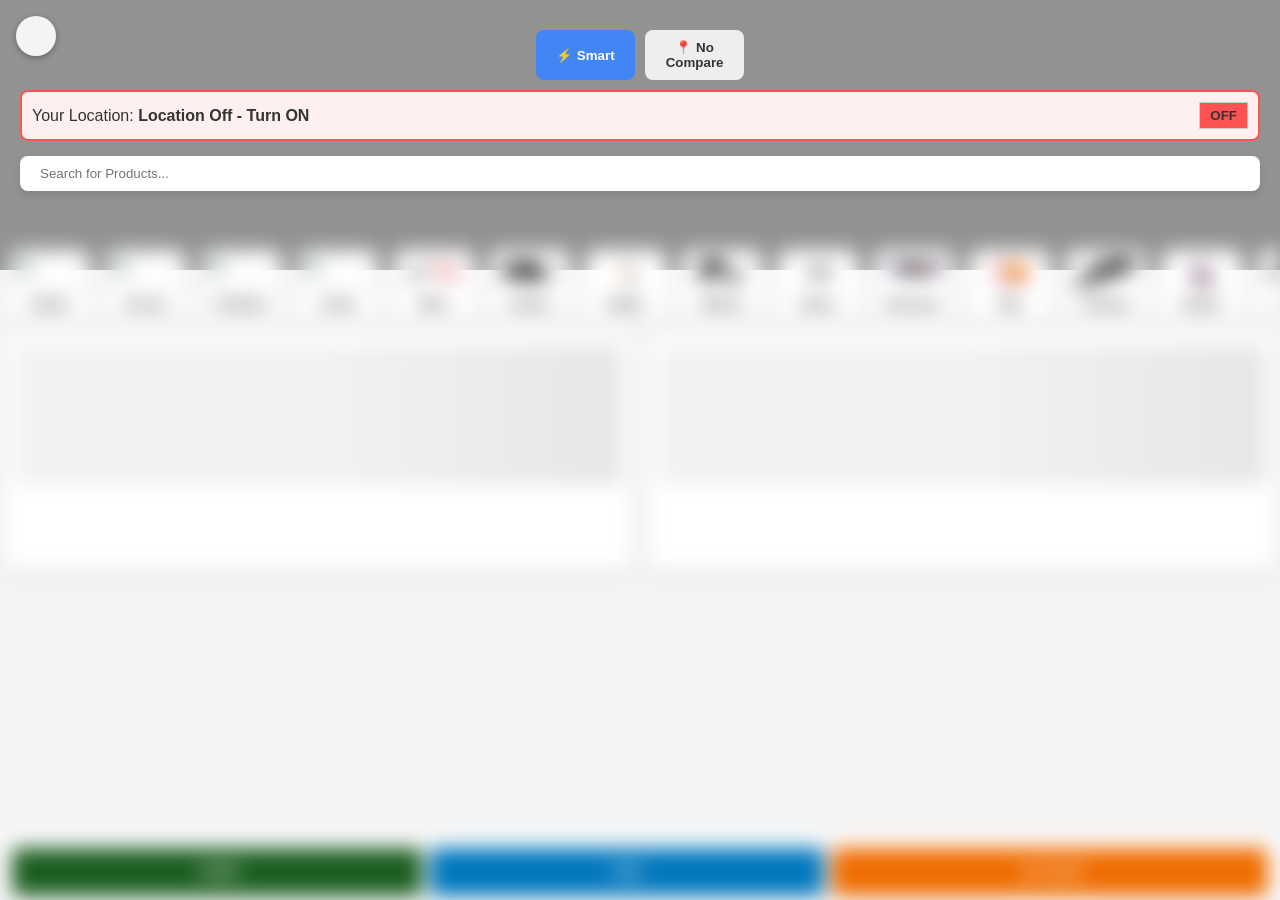
==== index.html @ 57b8e000 "Add files via upload" ====
<!DOCTYPE html>
<html lang="hi">
<head>
    <meta charset="UTF-8">
    <meta name="viewport" content="width=device-width, initial-scale=1.0">
    <title>SASTA STORE</title>
    <link rel="stylesheet" href="https://cdnjs.cloudflare.com/ajax/libs/font-awesome/7.0.1/css/all.min.css" integrity="sha512-2SwdPD6INVrV/lHTZbO2nodKhrnDdJK9/kg2XD1r9uGqPo1cUbujc+IYdlYdEErWNu69gVcYgdxlmVmzTWnetw==" crossorigin="anonymous" referrerpolicy="no-referrer" />
    <link rel="stylesheet" href="style.css">



  
</head>

<body>

  
    <header class="top-header">

      <button id="hamburger-menu-btn" onclick="toggleSettingMenu()" style="position:absolute; top:1rem; left:1rem; z-index:20; background:rgba(255,255,255,0.9); border:none; width:2.5rem; height:2.5rem; border-radius:50%; font-size:1.2rem; color:#333; box-shadow:0 0.125rem 0.375rem rgba(0,0,0,0.3);">
        <i class="fas fa-bars"></i>
      </button>

      <div id="setting-overlay" onclick="toggleSettingMenu()" style="display:none; position:fixed; top:0; left:0; width:100%; height:100%; background:rgba(0,0,0,0.5); z-index:10002;"></div>

      <div id="setting-drawer" style="display:none; position:fixed; top:0; left:0; width:78%; max-width:320px; height:100%; background:#fff; z-index:10003; box-shadow:2px 0 10px rgba(0,0,0,0.2); overflow-y:auto;">
          <div style="display:flex; justify-content:space-between; align-items:center; padding:1.2rem; border-bottom:1px solid #eee;">
              <span style="font-weight:bold; font-size:1.1rem;">ℹ️ जानकारी / Legal</span>
              <i class="fas fa-times" onclick="toggleSettingMenu()" style="font-size:1.2rem; cursor:pointer; color:#555;"></i>
          </div>
          <button class="menu-item" onclick="location.href='privacy.html'" style="width:100%; text-align:left; padding:1rem 1.2rem; border:none; background:none; border-bottom:1px solid #eee; display:flex; justify-content:space-between; align-items:center;">
              <span><i class="fas fa-shield-alt"></i> Privacy Policy</span>
              <i class="fas fa-chevron-right"></i>
          </button>
          <button class="menu-item" onclick="location.href='terms.html'" style="width:100%; text-align:left; padding:1rem 1.2rem; border:none; background:none; border-bottom:1px solid #eee; display:flex; justify-content:space-between; align-items:center;">
              <span><i class="fas fa-file-contract"></i> Terms & Conditions</span>
              <i class="fas fa-chevron-right"></i>
          </button>
          <button class="menu-item" onclick="location.href='refund.html'" style="width:100%; text-align:left; padding:1rem 1.2rem; border:none; background:none; border-bottom:1px solid #eee; display:flex; justify-content:space-between; align-items:center;">
              <span><i class="fas fa-undo-alt"></i> Refund Policy</span>
              <i class="fas fa-chevron-right"></i>
          </button>
          <button class="menu-item" onclick="location.href='contact.html'" style="width:100%; text-align:left; padding:1rem 1.2rem; border:none; background:none; display:flex; justify-content:space-between; align-items:center;">
              <span><i class="fas fa-envelope"></i> Contact Us</span>
              <i class="fas fa-chevron-right"></i>
          </button>
      </div>
        

      <div style="display:flex; gap:0.626rem; margin:0.625rem 0;">
    <button id="smartBtn" onclick="setSortMode('smart')" style="flex:1; padding:0.625rem; background:#4285f4; color:#fff; border:none; border-radius:0.5rem; font-weight:bold;">⚡ Smart</button>
    <button id="nearBtn" onclick="setSortMode('near')" style="flex:1; padding:0.625rem; background:#eee; color:#333; border:none; border-radius:0.5rem; font-weight:bold;">📍 No Compare</button>
      </div>

        <div class="location-bar">
            <div class="loc-left">
                <i class=""></i> <span class="loc-text">Your Location: <b>Janakpuri, Delhi</b></span>
            </div>
            <button class="change-btn">on</button>
        </div>

      

       <div class="search-container" id="search-box">
    
    <input type="text" id="input-khoj" placeholder="Search for Products..." onfocus="pardaOn()">
    <button class="list-btn" onclick="listKhulegi()"><i class="fa-solid fa-list-check"></i></button>
</div>

<div id="safed-parda" style="display:none;">
    <button onclick="pardaOff()" style="margin:0.625rem; border:none; background:none; font-size:1.25rem;"><i class="fa-solid fa-arrow-left"></i> Back</button>
    <div style="padding:20px; color:#888;"></div>
</div>

    </header>

  
<section class="categories">
    <div class="category-item" onclick="sortProductsByCategory('Sweets')">
        <div class="icon-box"><img src="sweet.jpg" style="width: 100%;"></div> <span>Sweets</span>
    </div>
    
    <div class="category-item" onclick="sortProductsByCategory('Grocery')">
        <div class="icon-box"><img src="grocery.jpg" style="width: 100%;"></div> <span>Grocery</span>
    </div>
    
    <div class="category-item" onclick="sortProductsByCategory('Fertilizers')">
        <div class="icon-box"><img src="fertilizers.jpg" style="width: 100%;"></div> <span>Fertilizers</span>
    </div>
    
    <div class="category-item" onclick="sortProductsByCategory('Cycles')">
        <div class="icon-box"><img src="cycles.jpg" style="width: 100%;"></div> <span>Cycles</span>
    </div>
    
    <div class="category-item" onclick="sortProductsByCategory('Bikes')">
        <div class="icon-box"><img src="Bike.jpg" style="width: 100%;"></div> <span>Bikes</span>
    </div>
    
    <div class="category-item" onclick="sortProductsByCategory('Fashion')">
        <div class="icon-box"><img src="Fashion.jpg" style="width: 100%;"></div> <span>Fashion</span>
    </div>
    
    <div class="category-item" onclick="sortProductsByCategory('Mobile')">
        <div class="icon-box"><img src="Mobile.jpg" style="width: 100%;"></div> <span>Mobile</span>
    </div>
    
    <div class="category-item" onclick="sortProductsByCategory('Medical')">
        <div class="icon-box"><img src="Medical.jpg" style="width: 100%;"></div> <span>Medical</span>
    </div>
    
    <div class="category-item" onclick="sortProductsByCategory('Books')">
        <div class="icon-box"><img src="Book.jpg" style="width: 100%;"></div> <span>Books</span>
    </div>
    
    <div class="category-item" onclick="sortProductsByCategory('Electronic')">
        <div class="icon-box"><img src="Electronic.jpg" style="width: 100%;"></div> <span>Electronic</span>
    </div>

  <div class="category-item" onclick="sortProductsByCategory('Bag')">
        <div class="icon-box"><img src="Bag.jpg" style="width: 100%;"></div> <span>Bag</span>
  </div>

  <div class="category-item" onclick="sortProductsByCategory('Footwear')">
        <div class="icon-box"><img src="Footwear.jpg" style="width: 100%;"></div> <span>Footwear</span>
  </div>

  <div class="category-item" onclick="sortProductsByCategory('Beauty')">
        <div class="icon-box"><img src="Beauty.jpg" style="width: 100%;"></div> <span>Beauty</span>
  </div>

  <div class="category-item" onclick="sortProductsByCategory('Vehicles')">
        <div class="icon-box"><img src="Vehicle.jpg" style="width: 100%;"></div> <span>Vehicles</span>
  </div>

  <div class="category-item" onclick="sortProductsByCategory('Plumbing')">
        <div class="icon-box"><img src="Plumbing.jpg" style="width: 100%;"></div> <span>Plumbing</span>
  </div>
</section>
  


<section class="product-list">
    <div class="product-card skeleton-card">
        <div class="skeleton-img"></div>
        <div class="product-info">
            <div class="skeleton-text skeleton-title"></div>
            <div class="skeleton-text skeleton-price"></div>
            <div class="skeleton-text skeleton-store"></div>
        </div>
    </div>
    <div class="product-card skeleton-card">
        <div class="skeleton-img"></div>
        <div class="product-info">
            <div class="skeleton-text skeleton-title"></div>
            <div class="skeleton-text skeleton-price"></div>
            <div class="skeleton-text skeleton-store"></div>
        </div>
    </div>
</section>

  


    <footer class="bottom-nav">
        <button class="nav-btn compare" id="home-btn">
            <i class=""></i> HOME 
        </button>
        <button class="nav-btn add-btn" onclick="openAddProductPage()">ADD</button>

        <button class="nav-btn call" id="account-btn">
            <i class=""></i> ACCOUNT 
        </button>
        
    </footer>
    <script src="https://www.gstatic.com/firebasejs/8.10.1/firebase-app.js"></script>
<script src="https://www.gstatic.com/firebasejs/8.10.1/firebase-auth.js"></script>
<script src="https://www.gstatic.com/firebasejs/8.10.1/firebase-database.js"></script>
<script src="database.js"></script>
<script src="profiledata.js"></script>

<script>


  
  // 2. फ़ायरबेस का असली चेक
  firebase.auth().onAuthStateChanged((user) => {
    if (!user) {
      // अगर यूज़र लॉग इन नहीं है, तो सीधे लॉगिन पेज पर भेज दो
     //  window.location.href = "singing.html";
    } else {
      // अगर लॉग इन हो गया है, तो कंसोल में उसका ईमेल प्रिंट करो (चेक करने के लिए)
      console.log("भाई लॉग इन हो गया!", user.email);
      
      // आप चाहो तो यहाँ 'Your Location' या किसी और जगह यूज़र का नाम भी दिखा सकते हो
      // उदाहरण के लिए: 
      // document.querySelector('.loc-text').innerHTML = `Welcome, <b>${user.displayName || 'User'}</b>`;
    }
  });
</script>





<script src="script.js"></script>
<script src="location.js"></script>
<script src="algocategory.js"></script>
  <script src="storestatus.js"></script>
<script src="customer.js"></script>

<div id="page-overlay" style="display:none; position:fixed; top:0; left:0; width:100%; height:100%; background:#fff; z-index:9999; overflow-y:auto; -webkit-overflow-scrolling:touch;">
</div>

<script>
// Page navigate karte waqt scroll position save karo
window.addEventListener('beforeunload', () => {
    sessionStorage.setItem('scrollPos', window.scrollY);
});

// Wapas aane par scroll position restore karo  
window.addEventListener('pageshow', () => {
    const pos = sessionStorage.getItem('scrollPos');
    if(pos) {
        setTimeout(() => {
            window.scrollTo(0, parseInt(pos));
            sessionStorage.removeItem('scrollPos');
        }, 100);
    }
});
</script>

  <script>
function toggleSettingMenu() {
    const drawer = document.getElementById('setting-drawer');
    const overlay = document.getElementById('setting-overlay');
    const isOpen = drawer.style.display === 'block';
    drawer.style.display = isOpen ? 'none' : 'block';
    overlay.style.display = isOpen ? 'none' : 'block';
}
  </script>

</body>
</html>
---- style.css ----
/* 1. Basic Settings */
* {
    margin: 0;
    padding: 0;
    box-sizing: border-box;
    font-family: 'Arial', sans-serif;
}

body {
    background-color: #f4f4f4;
}

/* 2. Header Section with Background Image */
.top-header {
    width: 100%;
    height: 30vh; /* मोबाइल स्क्रीन के हिसाब से ऑटो सेट */
    background-image: linear-gradient(rgba(0,0,0,0.4), rgba(0,0,0,0.4)), url("img.png");
    background-size: cover;
    background-position: center;
    padding: 1.25rem;
    display: flex;
    flex-direction: column;
    align-items: center;
    color: white;
}



.main-logo {
    font-size: 2.5rem;
    font-weight: bold;
    color: #FFD700; /* गोल्डन पीला रंग */
    text-shadow: 0.125rem 0.125rem .25rem rgba(0,0,0,0.5);
}

.tagline {
    font-size: 1rem;
    margin-bottom: 1.25rem;
}


/* 3. Location Bar Style */
.location-bar {
    background: white;
    width: 100%;
    border-radius: 0.5rem;
    padding: 0.625rem;
    display: flex;
    justify-content: space-between;
    align-items: center;
    color: #333;
    margin-bottom: 0.9375rem;
}
.log-text{:#333;}
.change-btn {
    background: none;
    border: 0.062rem solid #ccc;
    color: #333;
    padding: 0.3125rem 0.625rem;
    font-weight: bold;
    cursor: pointer;
}
/* --- Sasta Store Location & Blur System --- */

/* जब लोकेशन बंद हो तो स्क्रीन धुंधली करने के लिए */
.app-blur {
    filter: blur(0.625rem); /* धुंधलापन की ताक़त */
    pointer-events: none; /* पीछे क्लिक न हो पाए */
    transition: filter 0.5s ease;
}

/* लोकेशन बार हमेशा साफ़ और ऊपर दिखेगा */
.location-bar {
    position: relative;
    z-index: 10001; /* सबसे ऊपर */
    transition: all 0.5s ease;
}

/* लोकेशन हाईलाइट एनीमेशन */
@keyframes locationPulse {
    0% { box-shadow: 0 0 0 0 rgba(255, 82, 82, 0.4); transform: scale(1); }
    50% { box-shadow: 0 0 0 1rem rgba(255, 82, 82, 0); transform: scale(1.02); }
    100% { box-shadow: 0 0 0 0 rgba(255, 82, 82, 0); transform: scale(1); }
}


/* 4. Search Bar Style */
.search-container {
    background: white;
    width: 100%;
    border-radius: 0.5rem;
    display: flex;
    align-items: center;
    position:sticky;
    top: 0;
    z-index: 1000;
    padding: 0.625rem;
    box-shadow: 0 0.25rem 0.5rem rgba(0,0,0,0.1);
}

.search-container i {
    position: absolute;
    right: 0.5rem; /* आइकॉन को थोड़ा दाएं खिसकाने के लिए */
    font-size:1.3rem;
    color: #888; /* आइकॉन का रंग हल्का ग्रे */
    
}

.search-container input {
    padding-right: 2.17rem; /* ताकि टेक्स्ट आइकॉन के ऊपर न चढ़े */
    width: 100%;
}

.search-container input {
    border: none;
    outline: none;
    flex: 1;
    padding-left: 0.625rem;
}

.filter-icon {
    border: none;
    padding: 0.5rem;
    border-radius: 0.312rem;
    color: black;
}

/* 5. Categories Grid */
/* कैटेगरी बार का नया स्क्रॉलिंग स्टाइल */
.categories {
    display: flex; /* ग्रिड को फ्लेक्स बनाया */
    overflow-x: auto; /* यह जादू है: ऑटो-स्क्रॉल चालू */
    padding: 0.625rem;
    gap: 1rem; /* आइटम के बीच जगह */
    margin-top: -1.875rem; 
    white-space: nowrap; /* एक लाइन में रखने के लिए */
    -webkit-overflow-scrolling: touch; /* मोबाइल पर स्मूथ स्क्रॉल के लिए */
}

/* स्क्रॉल बार छुपाने के लिए */
.categories::-webkit-scrollbar {
    display: none;
}

.category-item {
    flex: 0 0 auto; /* बहुत जरूरी: आइटम को सिकुड़ने से रोकेगा */
    width: 5rem; /* फिक्स चौड़ाई */
    height: 4.374rem; /* फिक्स ऊँचाई */
    background: white;
    padding: 0.312rem;
    border-radius: 0.625rem;
    text-align: center;
    font-size: 0.7rem;
    box-shadow: 0 0.125rem 0.312rem rgba(0,0,0,0.1);
    font-weight: bold;
}

.icon-box {
    font-size: 1.5rem;
    margin-bottom: 0.312rem;
    color: #e67e22;
}
.icon-box img {
    height: 2rem; /* आप वैल्यू कम ज़्यादा कर सकते हैं, जैसे 2rem or 4rem */
    width: auto; /* इससे फ़ोटो का अनुपात बना रहेगा */
}
/* लिस्ट का कंटेनर */
.product-list {
    display: grid;
    grid-template-columns:repeat(2,1fr) ;
    gap: 0.75rem;
    padding: .1rem;
}



/* मुख्य कार्ड स्टाइल (Flexbox का जादू यहाँ है) */
.product-card {
    display: grid; /* इससे फोटो और टेक्स्ट अगल-बगल आएंगे */
    background: #fff;
    border-radius: 0.625rem;
    padding: 0.5rem;
    box-shadow: 0 0.125rem 0.5rem rgba(0,0,0,0.1);
    align-items: center;
    justify-content: center;
    border: 0.062rem solid #eee;
}

/* हेडर स्टाइल */
.sasta-header {
    display: flex;
    align-items: center;
    padding: 0.8rem 1.2rem;
    border-bottom: 0.062rem solid #f0f0f0;
}

.back-circle {
    width: 2.5rem;
    height: 2.5rem;
    border-radius: 50%;
    border: 0.062rem solid #ccc;
    background: white;
    font-size: 1.2rem;
}

.sasta-logo {
    flex: 1;
    text-align: center;
    color: #e61e2b; /* SASTA STORE RED */
    font-size: 2.4rem;
    font-weight: 900;
    margin: 0;
}

/* बॉडी स्टाइल */
.sasta-body {
    flex: 1;
    padding: 2rem;
}

.watt-text {
    font-size: 3.5rem;
    font-weight: 900;
    color: #000;
    margin-bottom: 1rem;
}

#user-msg {
    width: 100%;
    height: 60%;
    border: none;
    outline: none;
    font-size: 1.4rem;
    resize: none;
}

/* सेंड पट्टी (Footer) */
.sasta-footer {
    padding: 1rem;
    background: #f1f3f9;
}

.footer-box {
    background: white;
    padding: 0.8rem 1.2rem;
    border-radius: 0.5rem;
    border: 0.062rem solid #ddd;
    display: flex;
    justify-content: space-between;
    align-items: center;
}

.footer-txt {
    font-size: 1.5rem;
    font-weight: bold;
    color: #000;
}


/* फोटो की सेटिंग (Left Side) */
.product-card img {
    width: 5.312rem;
    height: 4rem;
    object-fit: cover;
    border-radius: 0.5rem;
      /* margin-right: 0.937rem; /* फोटो और नाम के बीच की दूरी */
}

/* टेक्स्ट की सेटिंग (Right Side) */
.product-info {
    display: flex;
    flex-direction: column;
    flex: 1; /* बची हुई पूरी जगह यह लेगा */
}

.product-name {
    font-size: 1rem;
    font-weight: bold;
    margin: 0;
    color: #333;
}

.product-price {
    font-size: 0.937rem;
    color: #d35400;
    font-weight: 600;
    margin: 0.25rem 0;
}

.store-name {
    font-size: 0.8155rem;
    color: #777;
}

.distance {
    font-size: 0.75rem;
    color: #27ae60;
    margin-bottom: 0.5rem;
}

/* ब्लैक मैप बटन */
.map-btn {
    background: #3477eb;
    color: #fff;
    text-decoration: none;
    padding: 0.375rem 0.937rem;
    border-radius: 0.312rem;
    font-size: 0.75rem;
    width: fit-content;
    text-align: center;
}



/* 7. Bottom Navigation */
.bottom-nav {
    position: fixed;
    justify-content: space-between;
    bottom: 0;
    height: 4rem;
    width: 100%;
    display: flex;
    padding: 0.625rem;
    gap: 0.312rem;
    background: white;
}

.nav-btn {
    flex-grow: 1;
    border: none;
    padding: 1.5rem;
    border-radius: 0.312rem;
    color: white;
    font-weight: bold;
    display: flex;
    align-items: center;
    justify-content: center;
    gap: 0.312rem;
    margin: 0.1rem;
}

.compare { background: #1b5e20; }
.map { background: #0277bd; }
.call { background: #ef6c00; }

/* लिस्ट बटन की स्टाइल */
.list-btn {
    border: none;
    background: #f1f1f1;
    padding: 0.5rwm;
    border-radius: 0.312rem;
    color: #6c5ce7;
    margin-left: 0.312rem;
    cursor: pointer;
}

/* सफेद पर्दे की स्टाइल */
#safed-parda {
    position: fixed;
    top: 0;
    left: 0;
    width: 100%;
    height: 100%;
    background: white;
    z-index: 9999; /* सबसे ऊपर */
}
/* होम पेज के ADD बटन का रंग पक्का करने के लिए */
.nav-btn.add-btn, .nav-btn.active-blue {
    background-color: #0277bd !important; /* नीला रंग */
    color: white !important;
    border: none;
    font-weight: bold;
}

/* बटन दबाने पर थोड़ा गहरा हो जाए */
.nav-btn.add-btn:active {
    background-color: #0277bd !important;
}

/* ==========================================
   ✨ सस्ता स्टोर स्पेशल लोडिंग स्केलेटन स्टाइल 
   ========================================== */

/* १. स्केलेटन वाले कार्ड का बाहरी हिस्सा */
.skeleton-card {
    background: #ffffff !important;
    border: 0.062rem solid #e0e0e0;
    border-radius: 0.5rem;
    padding: 0.75rem;
    box-sizing: border-box;
    display: flex;
    flex-direction: column;
    gap: 0.625rem;
}

/* २. फोटो की जगह जो खाली बॉक्स चमकेगा */
.skeleton-img {
    width: 100%;
    height: 8.75rem;
    background: linear-gradient(90deg, #f2f2f2 25%, #e6e6e6 50%, #f2f2f2 75%);
    background-size: 200% 100%;
    animation: sastaShimmer 1.5s infinite linear;
    border-radius: 0.375rem;
}

/* ३. टेक्स्ट (नाम, दाम) की जगह चमकने वाली पट्टियां */
.skeleton-text {
    background: linear-gradient(90deg, #f2f2f2 25%, #e6e6e6 50%, #f2f2f2 75%);
    background-size: 200% 100%;
    animation: sastaShimmer 1.5s infinite linear;
    border-radius: 0.25rem;
}

/* ४. नाम, प्राइस और दुकान के लिए अलग-अलग साइज */
.skeleton-title { 
    width: 85%; 
    height: 1rem; 
    margin-top: 0.5rem; 
}

.skeleton-price { 
    width: 45%; 
    height: 0.875rem; 
    margin-top: 0.375rem;
}

.skeleton-store { 
    width: 65%; 
    height: 0.75rem; 
    margin-top: 0.375rem;
}

/* ५. फ्लिपकार्ट जैसी चमक (Animation) पैदा करने का लॉजिक */
@keyframes sastaShimmer {
    0% {
        background-position: -200% 0;
    }
    100% {
        background-position: 200% 0;
    }
}
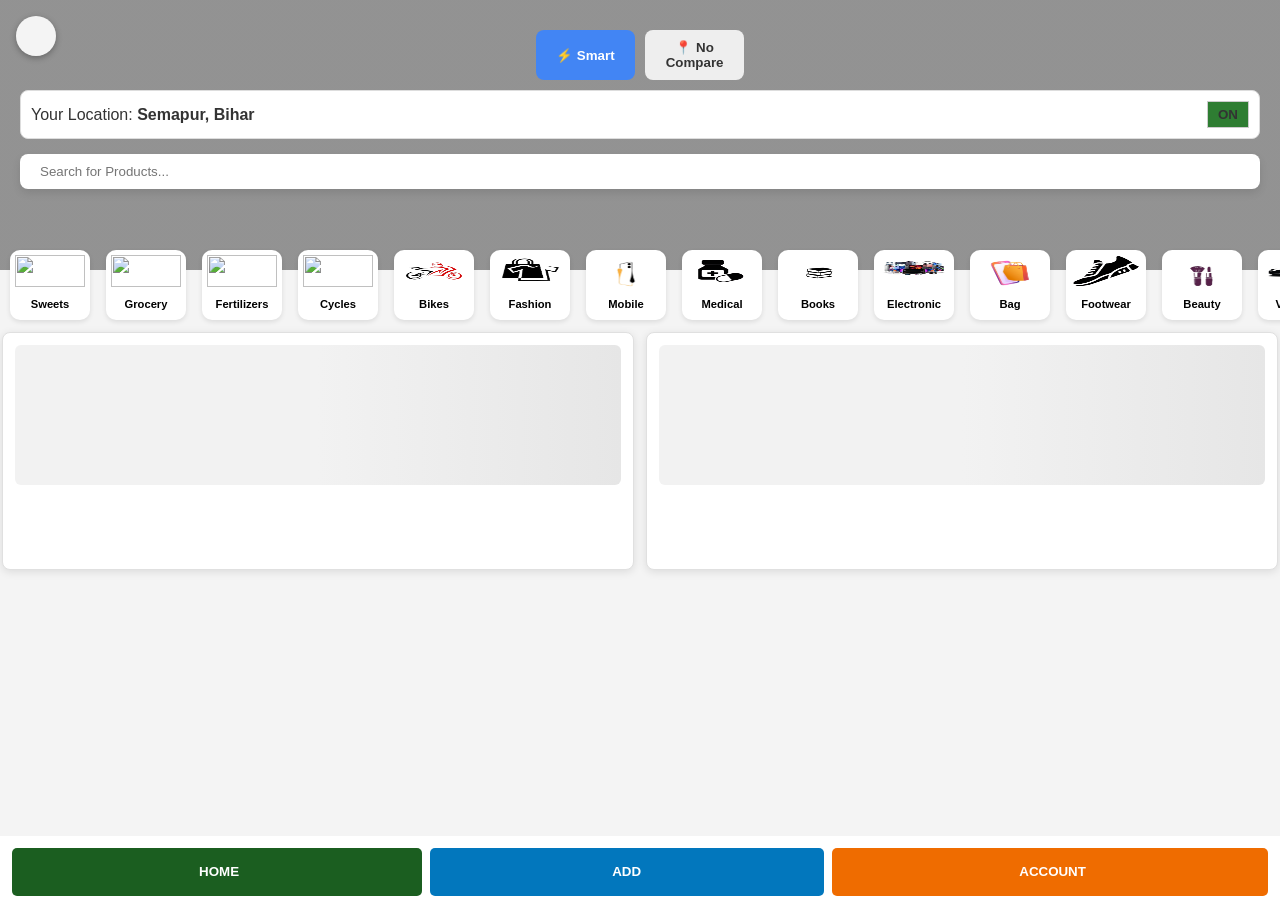
==== commit 082f3f3f: "Update index.html" ====
--- a/index.html
+++ b/index.html
@@ -7,8 +7,11 @@
     <link rel="stylesheet" href="https://cdnjs.cloudflare.com/ajax/libs/font-awesome/7.0.1/css/all.min.css" integrity="sha512-2SwdPD6INVrV/lHTZbO2nodKhrnDdJK9/kg2XD1r9uGqPo1cUbujc+IYdlYdEErWNu69gVcYgdxlmVmzTWnetw==" crossorigin="anonymous" referrerpolicy="no-referrer" />
     <link rel="stylesheet" href="style.css">
 
-
-
+<script async src="https://pagead2.googlesyndication.com/pagead/js/adsbygoogle.js?client=ca-pub-2737910993864626"
+     crossorigin="anonymous"></script>
+
+    <script async src="https://pagead2.googlesyndication.com/pagead/js/adsbygoogle.js?client=ca-pub-2737910993864626"
+     crossorigin="anonymous"></script>
   
 </head>
 
